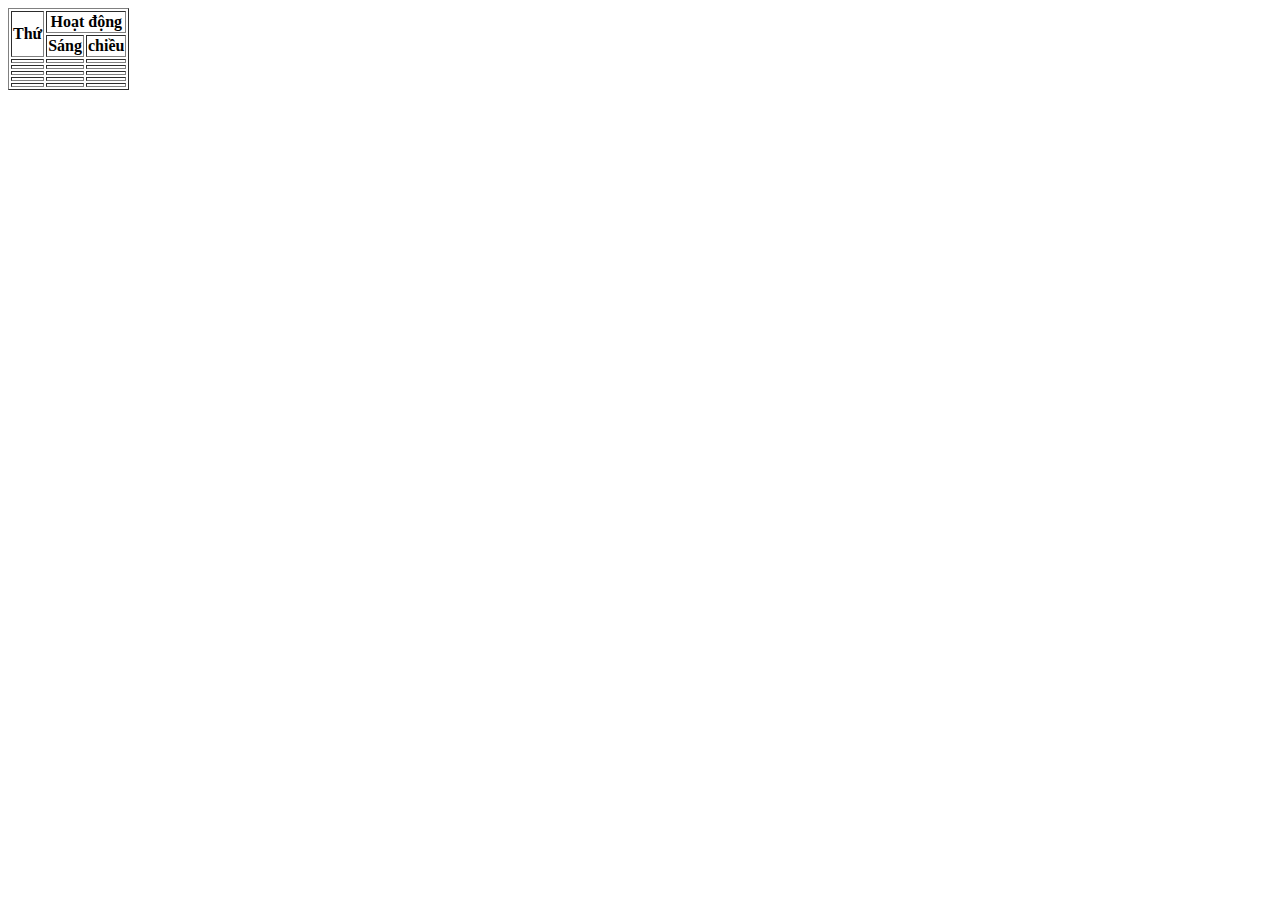
==== Advance-table.html @ 8b34c60a "addlinks" ====
<!DOCTYPE html>
<html lang="en">
<head>
    <meta charset="UTF-8">
    <title>Advance table</title>
    <link rel="stylesheet" type="text/css" href="css/style.css"/>
</head>
<body>
    <table border="1">
        <tr>
         <th rowspan="2">Thứ</th>
         <th colspan="2">Hoạt động</th>
         <th</th>
        </tr>
        <tr>
            <th>Sáng</th>
            <th>chiều</th>   
        </tr>
        <tr>
            <td></td>
            <td></td>
            <td></td>
        </tr>
        <tr>
            <td></td>
            <td></td>
            <td></td>
        </tr>
        <tr>
            <td></td>
            <td></td>
            <td></td>
        </tr>
        <tr>
            <td></td>
            <td></td>
            <td></td>
        </tr>
        <tr>
            <td></td>
            <td></td>
            <td></td>
        </tr>
    </table>
</body>
</html>
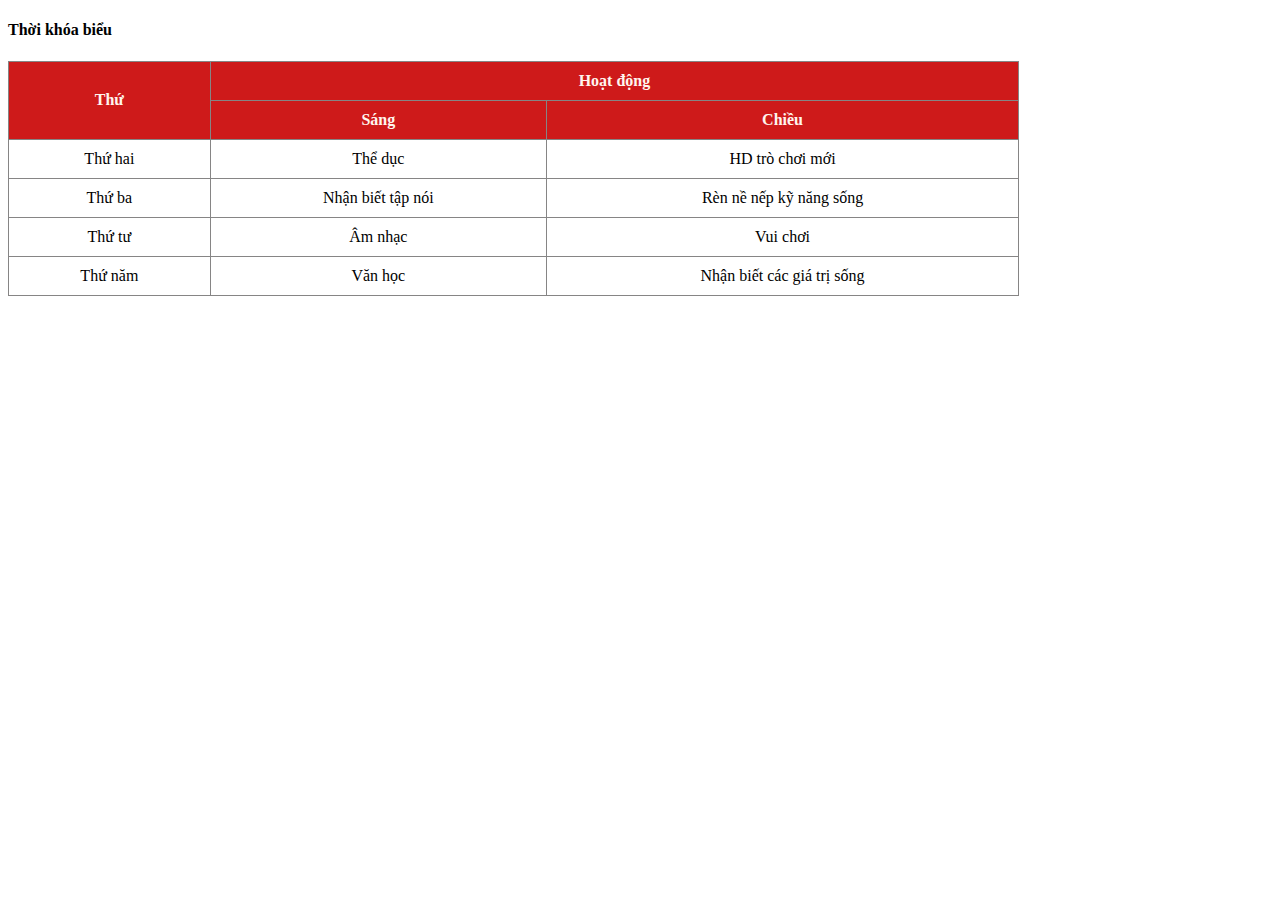
==== commit 4389c586: "hoàn thành" ====
--- a/Advance-table.html
+++ b/Advance-table.html
@@ -3,43 +3,58 @@
 <head>
     <meta charset="UTF-8">
     <title>Advance table</title>
-    <link rel="stylesheet" type="text/css" href="css/style.css"/>
+    <style type="text/css">
+        table, th, td{
+            border:1px solid #868585;
+        }
+        table{
+            border-collapse:collapse;
+            width:80%;
+        }
+        th,td {
+            text-align:center;
+            padding:10px;
+        }
+        table tr:nth-child(1){
+            background-color: rgb(206, 26, 26);
+        }
+        table tr:nth-child(2){
+            background-color: rgb(206, 26, 26);
+        }
+
+    </style>
+    <link rel="stylesheet" type="text/css"href="css/style.css">
 </head>
 <body>
+    <h4>Thời khóa biểu</h1>
     <table border="1">
         <tr>
-         <th rowspan="2">Thứ</th>
-         <th colspan="2">Hoạt động</th>
-         <th</th>
+         <th rowspan="2" style="color:seashell">Thứ</th>
+         <th colspan="2" style="color:seashell">Hoạt động</th>
         </tr>
         <tr>
-            <th>Sáng</th>
-            <th>chiều</th>   
+            <th style="color:seashell">Sáng</th>
+            <th style="color:seashell">Chiều</th>   
         </tr>
         <tr>
-            <td></td>
-            <td></td>
-            <td></td>
+            <td>Thứ hai</td>
+            <td>Thể dục</td>
+            <td>HD trò chơi mới</td>
         </tr>
         <tr>
-            <td></td>
-            <td></td>
-            <td></td>
+            <td>Thứ ba</td>
+            <td>Nhận biết tập nói</td>
+            <td>Rèn nề nếp kỹ năng sống</td>
         </tr>
         <tr>
-            <td></td>
-            <td></td>
-            <td></td>
+            <td>Thứ tư</td>
+            <td>Âm nhạc</td>
+            <td>Vui chơi</td>
         </tr>
         <tr>
-            <td></td>
-            <td></td>
-            <td></td>
-        </tr>
-        <tr>
-            <td></td>
-            <td></td>
-            <td></td>
+            <td>Thứ năm</td>
+            <td>Văn học</td>
+            <td>Nhận biết các giá trị sống</td>
         </tr>
     </table>
 </body>
